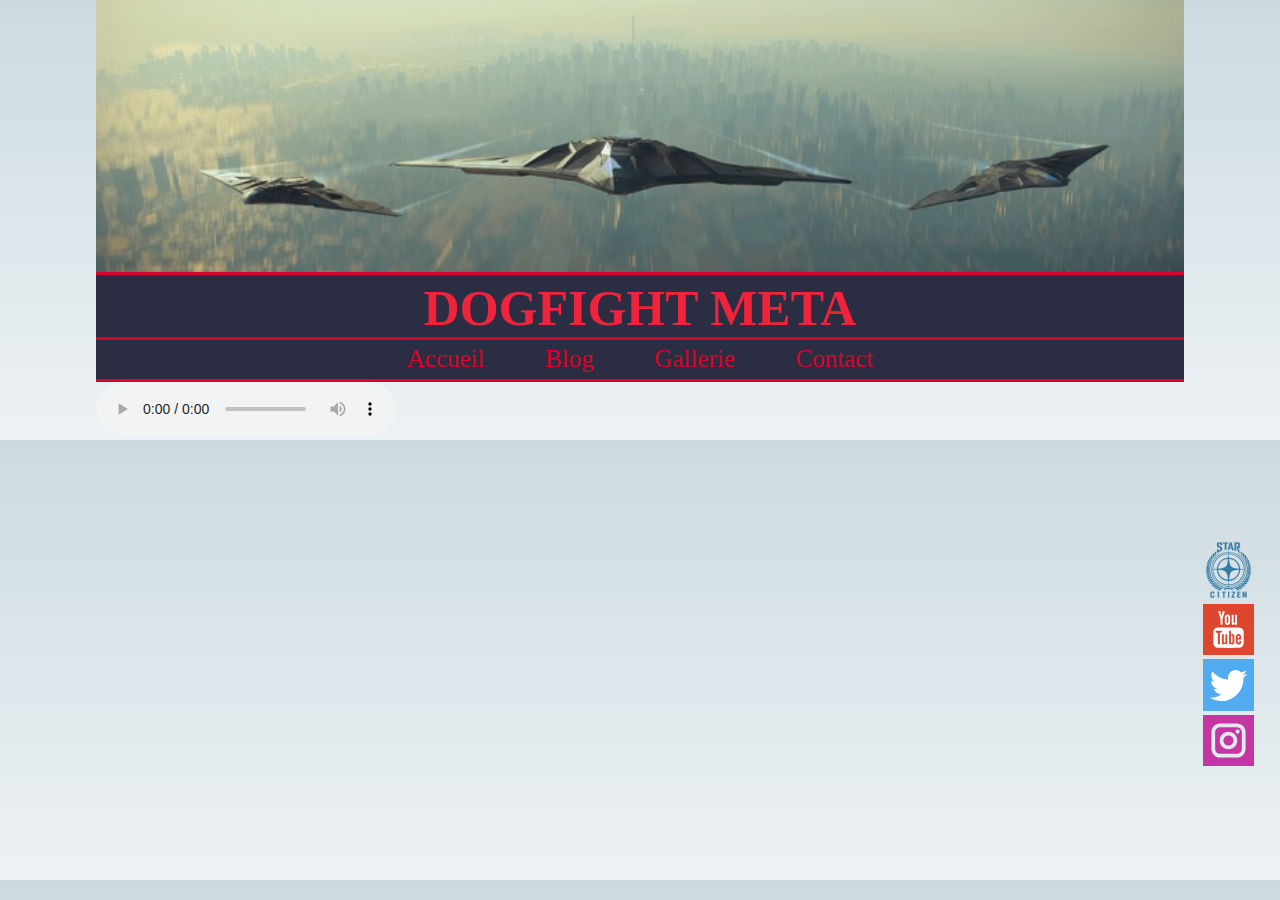
==== gallerie.html @ 9e9a1674 "premier push" ====
<!DOCTYPE html>
<html lang="fr">
<head>
    <meta charset="UTF-8">
    <meta http-equiv="X-UA-Compatible" content="IE=edge">
    <meta name="viewport" content="width=device-width, initial-scale=1.0">
    
    <title>Document</title>

    <link rel="stylesheet" href="style.css" />
    <!--
    <script src="script.js"></script>
    -->

</head>

<body>

    <header>
            <img src="images/banner.jpg" alt="3 bombardiers eclipses" title="3 bombardiers eclipses" />
            <div>
                <h1>DOGFIGHT META</h1>
            </div>
            


    </header>
<!-- J'ai été obligé de sortir le nav du header pour me permettre d'alléger le page de sa bannière lors du scroll
(j'aurai également pu sortir la bannière et laissez la nav), j'espère que vous ne m'en tiendrez pas rigueur. -->
    <nav>
        <ul>
            <li><a href="index.html">Accueil</a></li>
            <li><a href="blog.html">Blog</a></li>
            <li><a href="gallerie.html">Gallerie</a></li>
            <li><a href="contact.html">Contact</a></li>
        </ul>
    </nav>

    <footer>
            <ul>
                <li><a href="https://robertsspaceindustries.com"><img src="images/sc_blue.svg" alt="Site officiel Star Citizen" /></a></li>
                <li><a href="https://www.youtube.com/watch?v=0OpFSXib328"><img src="images/youtube.svg" alt="Youtube" /></a></li>
                <li><a href="https://twitter.com/robertsspaceind"><img src="images/twitter.svg" alt="Twitter" /></a></li>
                <li><a href="https://www.instagram.com/robertsspaceind"><img src="images/instagram.svg" alt="Instagram" /></a></li>
            </ul>
    </footer>
    <section>
        <audio controls loop src="sound/SC_SabreRavenTrailer.mp3">
            Désolé, votre navigateur ne prend pas en charge la lecture de fichier audio au format .mp3.
        </audio>
    </section>

</body>

</html>
---- style.css ----
/*===============================================================================

                                    CSS général      

================================================================================*/

html *{
    margin: 0;
    padding: 0;
}
body{
    background: linear-gradient(#CCDAE0, #EDF2F4);
    align-items: center;     /* trouvé sur la navbar youtube */
    height: 100%;
    font-family: Helvetica;

    padding-left: 7.5%;
    padding-right: 7.5%;
}


/*===============================================================================

                                    Structure    

================================================================================*/

header{
    position: relative;
    top: 0; 
    left: 0;
    /* height:100%; */          /* height ne semble réagir qu'aux valeurs en px dans cette configuration */
    width: 100%;
    background-color: #2B2D42;
    
}
    header img:first-child{
        border-bottom: solid #D90429;
        width: 100%;
        height: auto;
        object-fit: cover;   
    }
    header div:first-child{
        display:inline-block;
        border-bottom: solid #D90429;
    }
        header h1:first-child{              /* https://www.xul.fr/css/texte-sur-image.php */
            text-align: center;
            color:#EF233C;
            font-size: 50px;
            font-weight: bold;              /* Impact ne semble pas supporter le bold */
            font-family: impact;
        }
    nav{
        background-color:#2B2D42;
        position:sticky;
        top:0;
        left:0;
        width: auto;
        height: auto;
        border-top: solid #D90429;
        border-bottom: solid #D90429;
        font-family: Impact;
        font-size: 25px;
    }
        nav ul:nth-of-type(1n){
                list-style-type: none;
                text-align: center;
            }
        nav li:nth-of-type(1n){
                display: inline-block;
                padding:0.5%;
                margin-right:2%;
                margin-left:2%;
            }
        nav a{
                color: #D90429;
                text-decoration: none;
            }
        nav a:visited{ 
                color: grey;
            }
        nav a:hover{
            color: #2B2D42;
            background-color: #ffffff75;
        }

footer{
    top: 60%;
    right: 0;

    width: 4%;

    margin-right: 2%;
    position: fixed;
}
    footer ul:nth-of-type(1n){
        list-style-type: none;
    }

/*===============================================================================

                                    article      

================================================================================*/

article{
    margin-top: 1%;
    margin-bottom: 1%;
    background-color: #2B2D4275;
    border: solid 1px black;
    min-height: 200px;
}
    article h3:nth-of-type(1n){
        text-decoration: underline dashed;
        margin: 1%;
        font-family: Impact;
        color: #2B2D42;
    }
    article p:nth-of-type(1n){
        margin: 1%;
        text-align:justify;
        color:#e0e4eb;
    }
    article aside:nth-of-type(1n){
        left: 500px;
        text-align:justify;
        color:#8D99AE;
    }
    article img:nth-child(2n+1){
        float: left;
        margin-right: 1%;
    }

/* Je désirais copier un menu latéral vu sur un site, mais devant la complexité de l'élément
j'ai du revoir mes aspirations à la baisse.
J'ai néanmoins fait la connaissance des éléments top/bottom/right/left

/* https://developer.mozilla.org/fr/docs/Web/HTML/Element/nav */
/* https://developer.mozilla.org/fr/docs/Web/CSS/position */

/*===============================================================================

                                    Formulaire     

================================================================================*/

form{
    margin: 5% 0%;
}

/* https://stackoverflow.com/questions/46229876/custom-border-for-a-fieldset-and-legend */


fieldset{
    border: none;
}

legend{
    font-family: Impact;
    color: #D90429;
    font-size: x-large;
    text-align: center;
}

#name, #email, #commentaire{
    display: block;
    text-align: center;
}



/* label:nth-child(1){
    display: inline-block;
    text-align: left;
    clear: left;
    
    text-align: right;
} */



/*===============================================================================

                                    Gallerie     

================================================================================*/
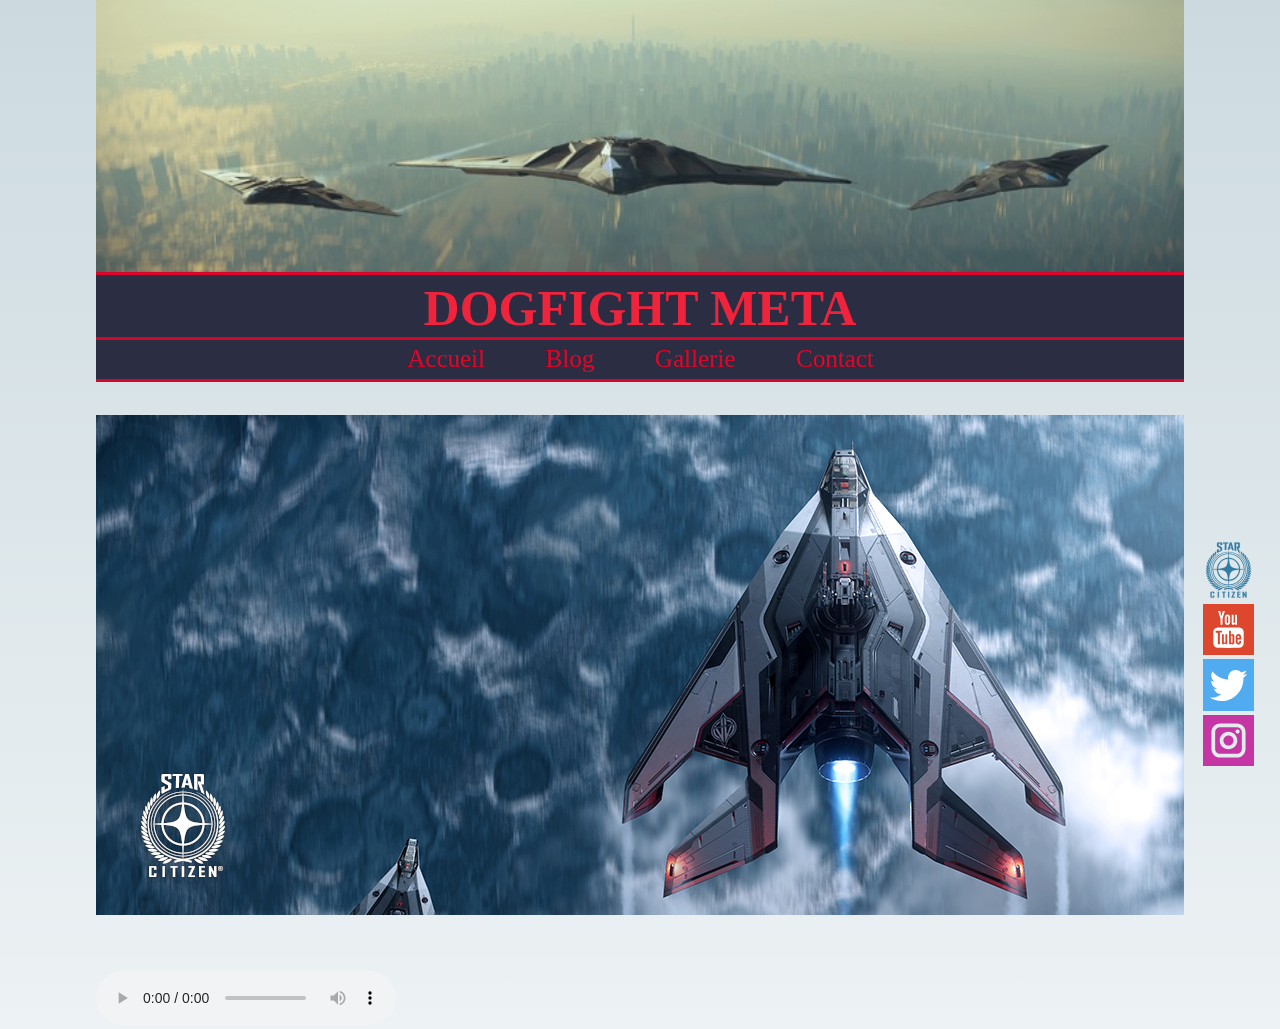
==== commit 0b302ca1: "Ajout de la gallerie" ====
--- a/gallerie.html
+++ b/gallerie.html
@@ -44,6 +44,13 @@
                 <li><a href="https://www.instagram.com/robertsspaceind"><img src="images/instagram.svg" alt="Instagram" /></a></li>
             </ul>
     </footer>
+
+    <secction>
+        <iframe id="gallery" src="galleryOnly.html">
+        </iframe>
+    </secction>
+
+
     <section>
         <audio controls loop src="sound/SC_SabreRavenTrailer.mp3">
             Désolé, votre navigateur ne prend pas en charge la lecture de fichier audio au format .mp3.
--- a/style.css
+++ b/style.css
@@ -170,19 +170,17 @@
 
 
 
-/* label:nth-child(1){
-    display: inline-block;
-    text-align: left;
-    clear: left;
-    
-    text-align: right;
-} */
-
-
-
 /*===============================================================================
 
                                     Gallerie     
 
 ================================================================================*/
 
+/* Honteusement piquée en catastrophe sur https://www.xul.fr/css/galerie-deroulante.php */
+
+#gallery{
+    border: none;
+    margin: 3% 0;
+    height: 520px;
+    width: 100%;
+}